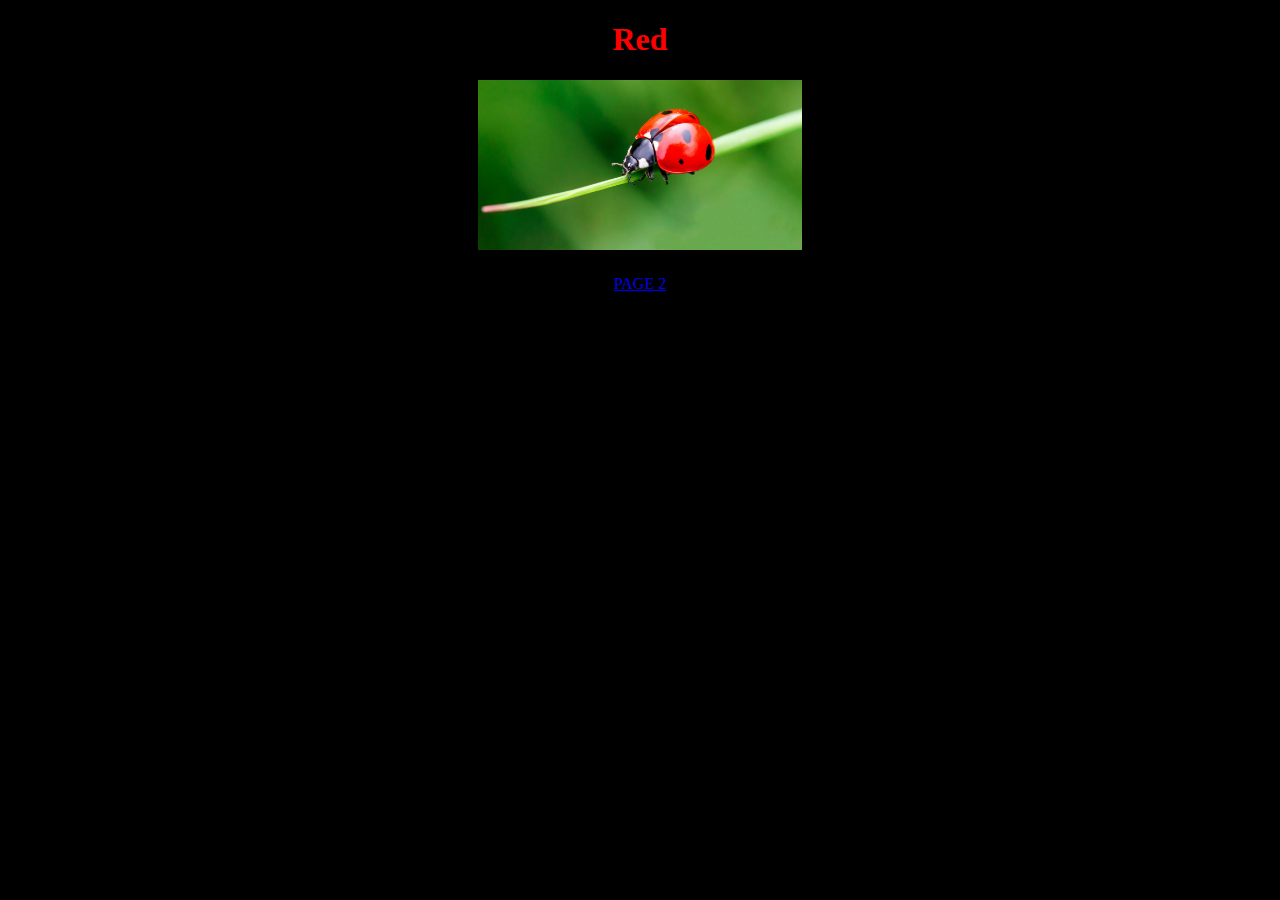
==== index.html @ f985758d "push" ====
<!DOCTYPE html>
<html lang="en">
<head>
    <meta charset="UTF-8">
    <meta http-equiv="X-UA-Compatible" content="IE=edge">
    <meta name="viewport" content="width=device-width, initial-scale=1.0">
    <link rel="stylesheet" href="stylesheets/pagestyle.css"> 
    <title>Document</title>
    <style>
        body {background-color: black;}
        h1   {color: red;}
        @import url('https://fonts.googleapis.com/css2?family=Silkscreen&display=swap');
    </style>
</head>
<body>
    <h1>Red</h1>
    <img src="images/red.jpeg" width="324" height="170">
    <h1></h1>
    <a href="pages/page2.html">PAGE 2</a>
</body>
</html>
---- stylesheets/pagestyle.css ----
body{
  text-align: center;
}

h1 {
    position: center;
    font-family: 'Silkscreen', cursive;
}
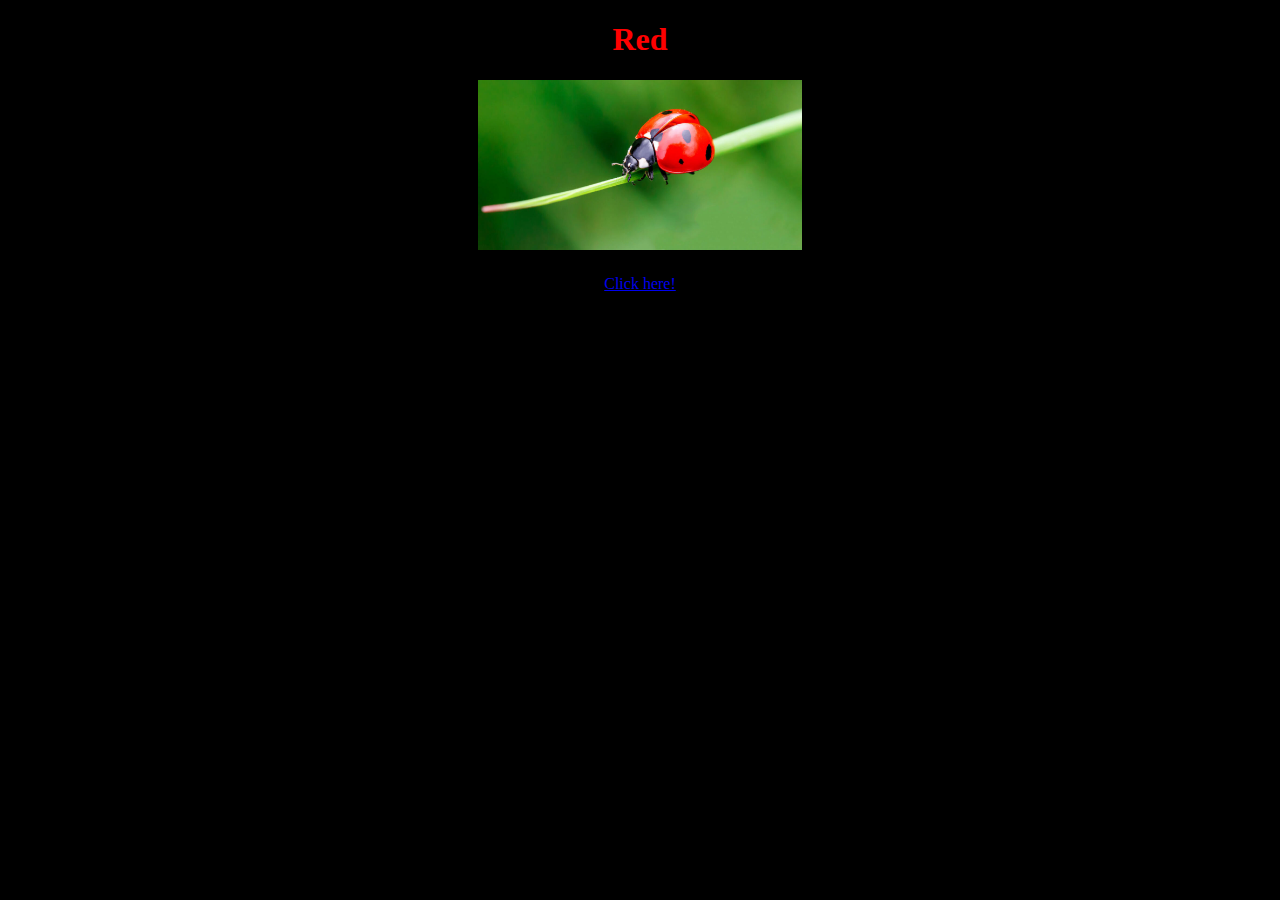
==== commit b62fc2d0: "push" ====
--- a/index.html
+++ b/index.html
@@ -16,6 +16,6 @@
     <h1>Red</h1>
     <img src="images/red.jpeg" width="324" height="170">
     <h1></h1>
-    <a href="pages/page2.html">PAGE 2</a>
+    <a href="pages/page2.html">Click here!</a>
 </body>
 </html>